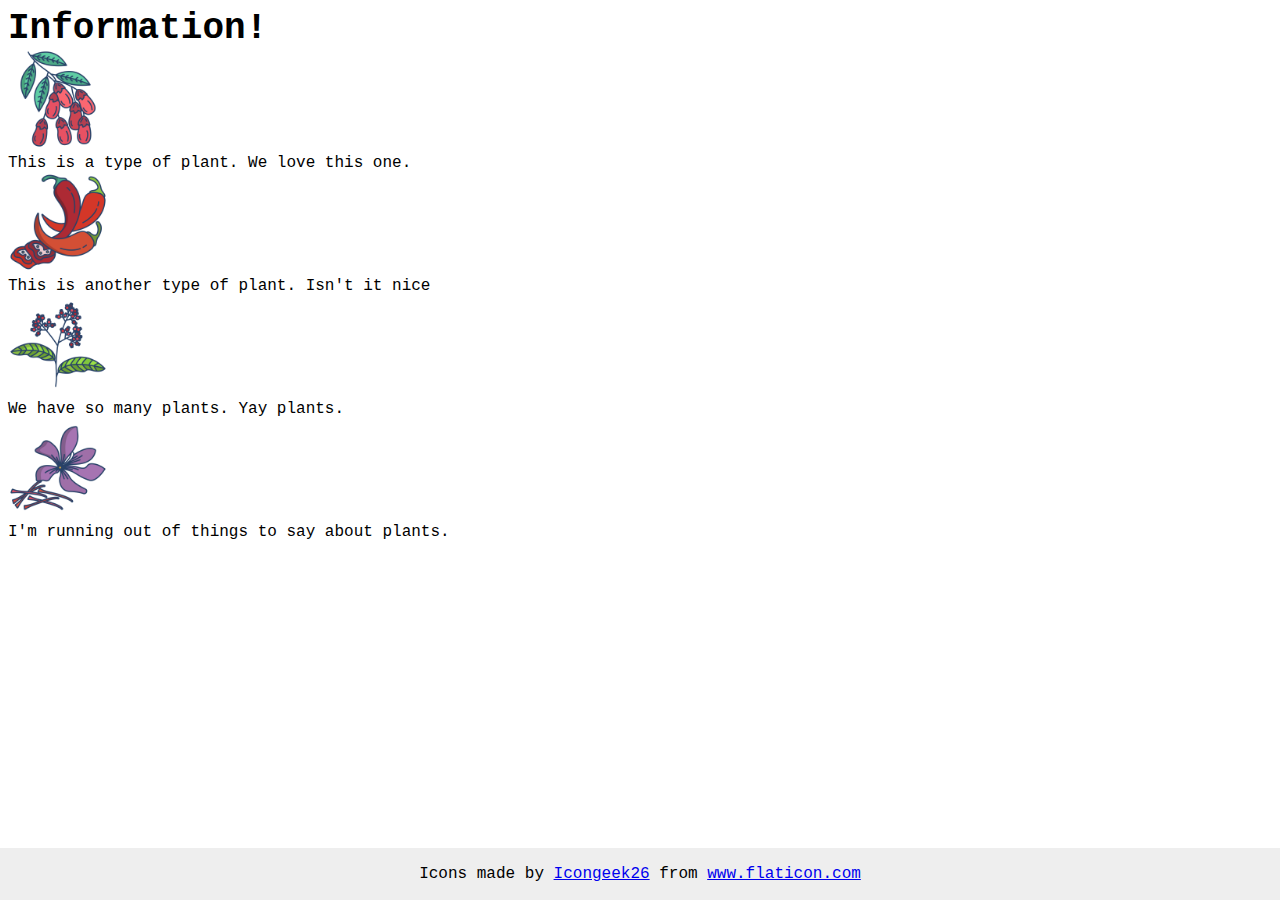
==== flex/04-flex-information/index.html @ 1953a9ec "test" ====
<!DOCTYPE html>
<html lang="en">
<head>
  <meta charset="UTF-8">
  <meta http-equiv="X-UA-Compatible" content="IE=edge">
  <meta name="viewport" content="width=device-width, initial-scale=1.0">
  <title>Information</title>
  <link rel="stylesheet" href="style.css">
</head>
<body>
  <div class="title">Information!</div>

  <img src="./images/barberry.png" alt="barberry">
  <div class="text">This is a type of plant. We love this one.</div>

  <img src="./images/chilli.png" alt="chili">
  <div class="text">This is another type of plant. Isn't it nice</div>

  <img src="./images/pepper.png" alt="pepper">
  <div class="text">We have so many plants. Yay plants.</div>

  <img src="./images/saffron.png" alt="saffron">
  <div class="text">I'm running out of things to say about plants.</div>

  <!-- disregard this section, it's here to give attribution to the creator of these icons -->
  <div class="footer">
    <div>Icons made by <a href="https://www.flaticon.com/authors/icongeek26" title="Icongeek26">Icongeek26</a> from <a href="https://www.flaticon.com/" title="Flaticon">www.flaticon.com</a></div>
  </div>
</body>
</html>
---- flex/04-flex-information/style.css ----
body {
  font-family: 'Courier New', Courier, monospace;
}

img {
  width: 100px;
  height: 100px;
}

.title {
  font-size: 36px;
  font-weight: 900;
}

/* do not edit this footer */
.footer {
  position: fixed;
  bottom: 0;
  left: 0;
  right: 0;
  height: 52px;
  display: flex;
  align-items: center;;
  justify-content: center;
  background: #eee;
}
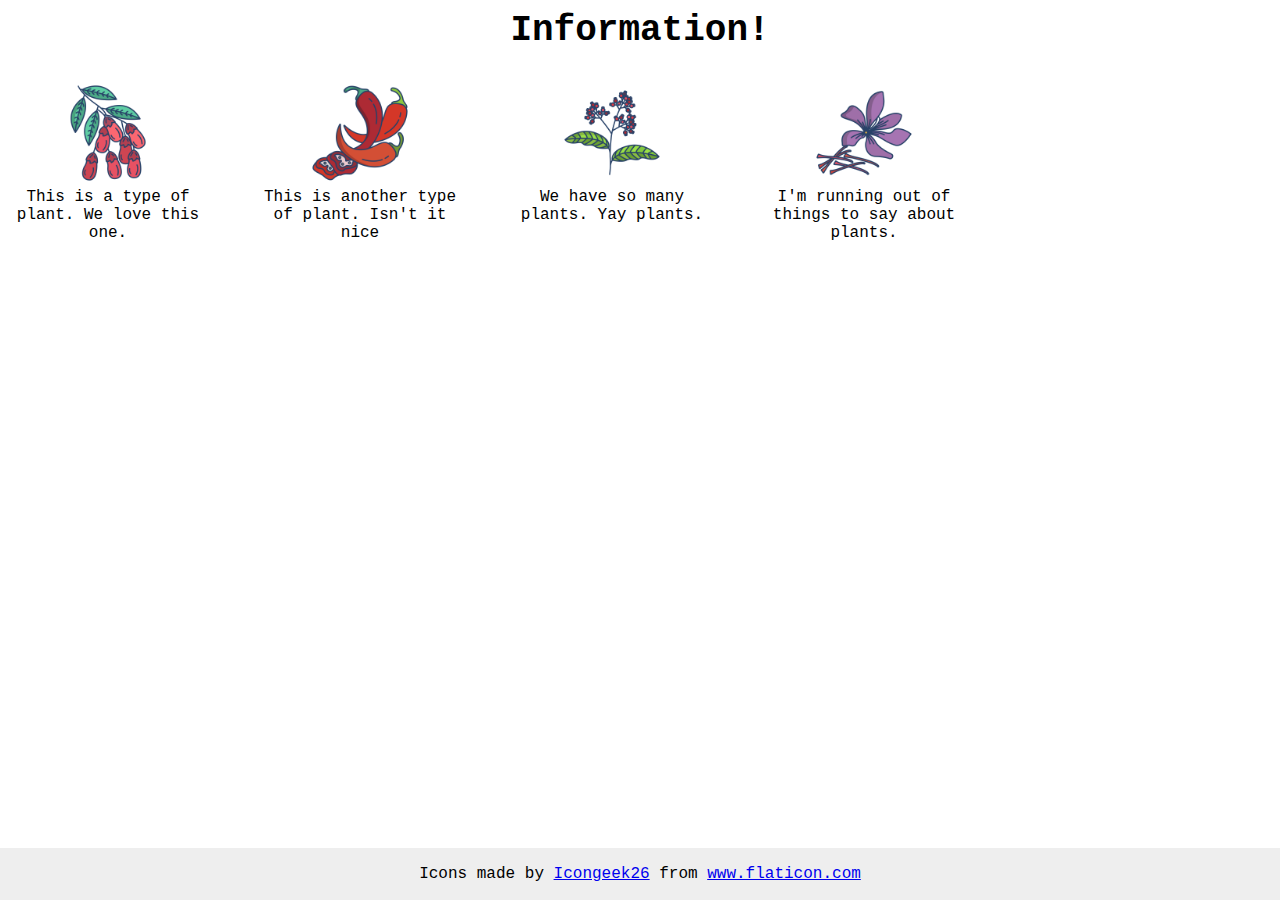
==== commit 960c5b7a: "4th Flex Exercise Done" ====
--- a/flex/04-flex-information/index.html
+++ b/flex/04-flex-information/index.html
@@ -8,19 +8,28 @@
   <link rel="stylesheet" href="style.css">
 </head>
 <body>
-  <div class="title">Information!</div>
+    <div class="title">Information!</div>
+    <div class="box">
+      <div class="content">
+        <img src="./images/barberry.png" alt="barberry">
+        <div class="text">This is a type of plant. We love this one.</div>
+      </div>
+      <div class="content">
+        <img src="./images/chilli.png" alt="chili">
+        <div class="text">This is another type of plant. Isn't it nice</div>
+      </div>
+      <div class="content">
+        <img src="./images/pepper.png" alt="pepper">
+        <div class="text">We have so many plants. Yay plants.</div>
+      </div>
+      <div class="content">
+        <img src="./images/saffron.png" alt="saffron">
+        <div class="text">I'm running out of things to say about plants.</div>
+      </div>
 
-  <img src="./images/barberry.png" alt="barberry">
-  <div class="text">This is a type of plant. We love this one.</div>
+     </div>
 
-  <img src="./images/chilli.png" alt="chili">
-  <div class="text">This is another type of plant. Isn't it nice</div>
 
-  <img src="./images/pepper.png" alt="pepper">
-  <div class="text">We have so many plants. Yay plants.</div>
-
-  <img src="./images/saffron.png" alt="saffron">
-  <div class="text">I'm running out of things to say about plants.</div>
 
   <!-- disregard this section, it's here to give attribution to the creator of these icons -->
   <div class="footer">
--- a/flex/04-flex-information/style.css
+++ b/flex/04-flex-information/style.css
@@ -1,5 +1,6 @@
 body {
   font-family: 'Courier New', Courier, monospace;
+  text-align: center; /* ✅ */
 }
 
 img {
@@ -7,10 +8,21 @@
   height: 100px;
 }
 
-.title {
+.title {     
   font-size: 36px;
   font-weight: 900;
+  margin-top: 10px; /* ✅ */
+  margin-bottom: 32px;  /* ✅ */
 }
+.box {   /* ✅ */
+  display: flex;
+  gap: 52px;
+}
+
+.content {  /* ✅ */
+  width: 200px;
+}
+
 
 /* do not edit this footer */
 .footer {
